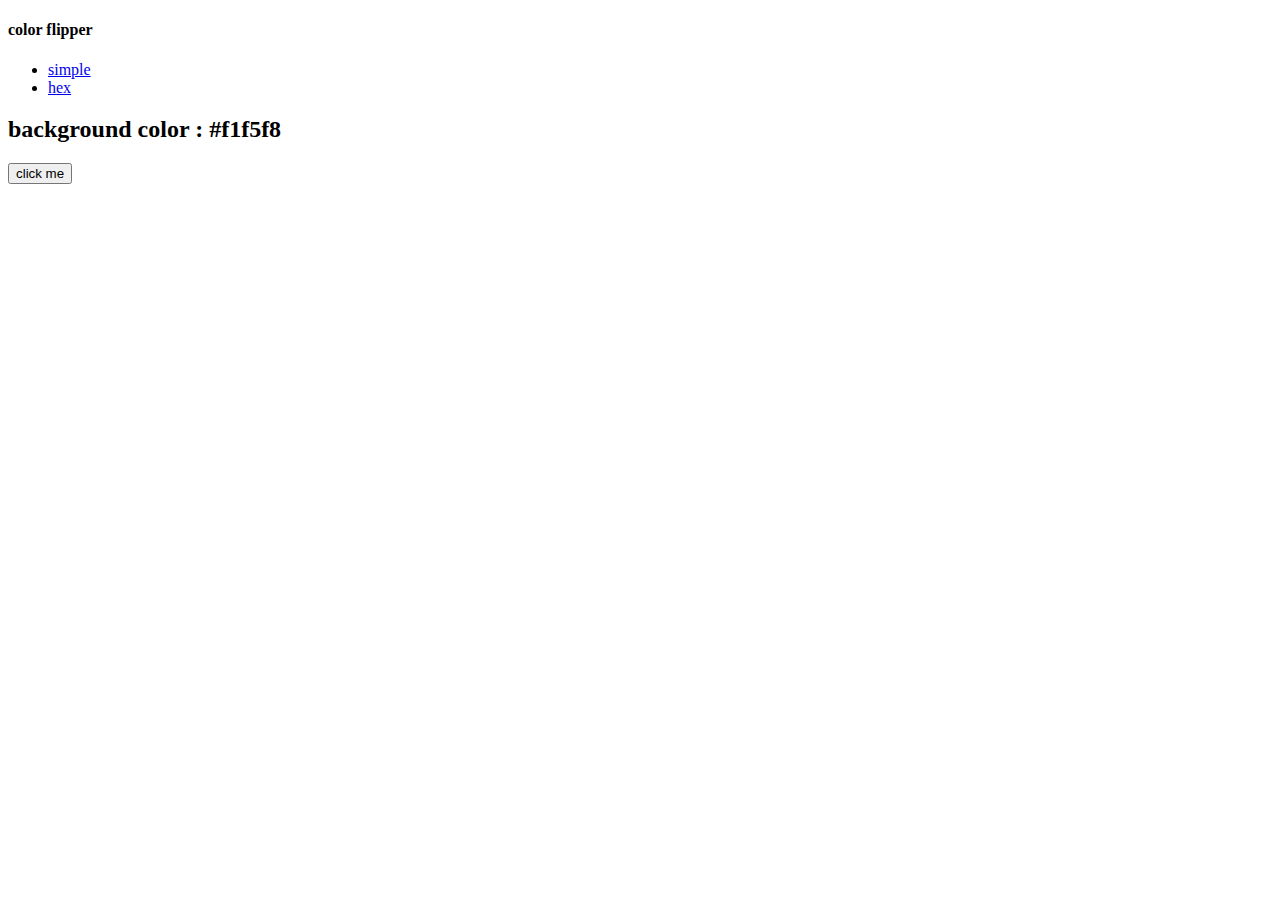
==== index.html @ 7f72ed6a "first commit" ====
<!DOCTYPE html>
<html lang="en">
<head>
    <meta charset="UTF-8">
    <meta http-equiv="X-UA-Compatible" content="IE=edge">
    <meta name="viewport" content="width=device-width, initial-scale=1.0">
    <title>Color Flipper</title>
    <link rel="stylesheet" href="design.css">
</head>
<body>
    <nav>
        <div class="nav-center">
            <h4>color flipper</h4>
            <ul class="nav_links">
              <li>
                <a href="index.html">simple</a>
              </li>
              <li>
                <a href="hex.html">hex</a>
              </li>
            </ul>
        </div>
    </nav>
    <main>
        <div class="container">
            <h2>background color :
                 <span class="color">
                    #f1f5f8
                </span>
            </h2>
            <button class="btn btn-hero" id="btn">
                click me
            </button>
    <!--javascript-->
    <script src="app.js"></script>
</body>
</html>
---- design.css ----
@charset "utf-8";
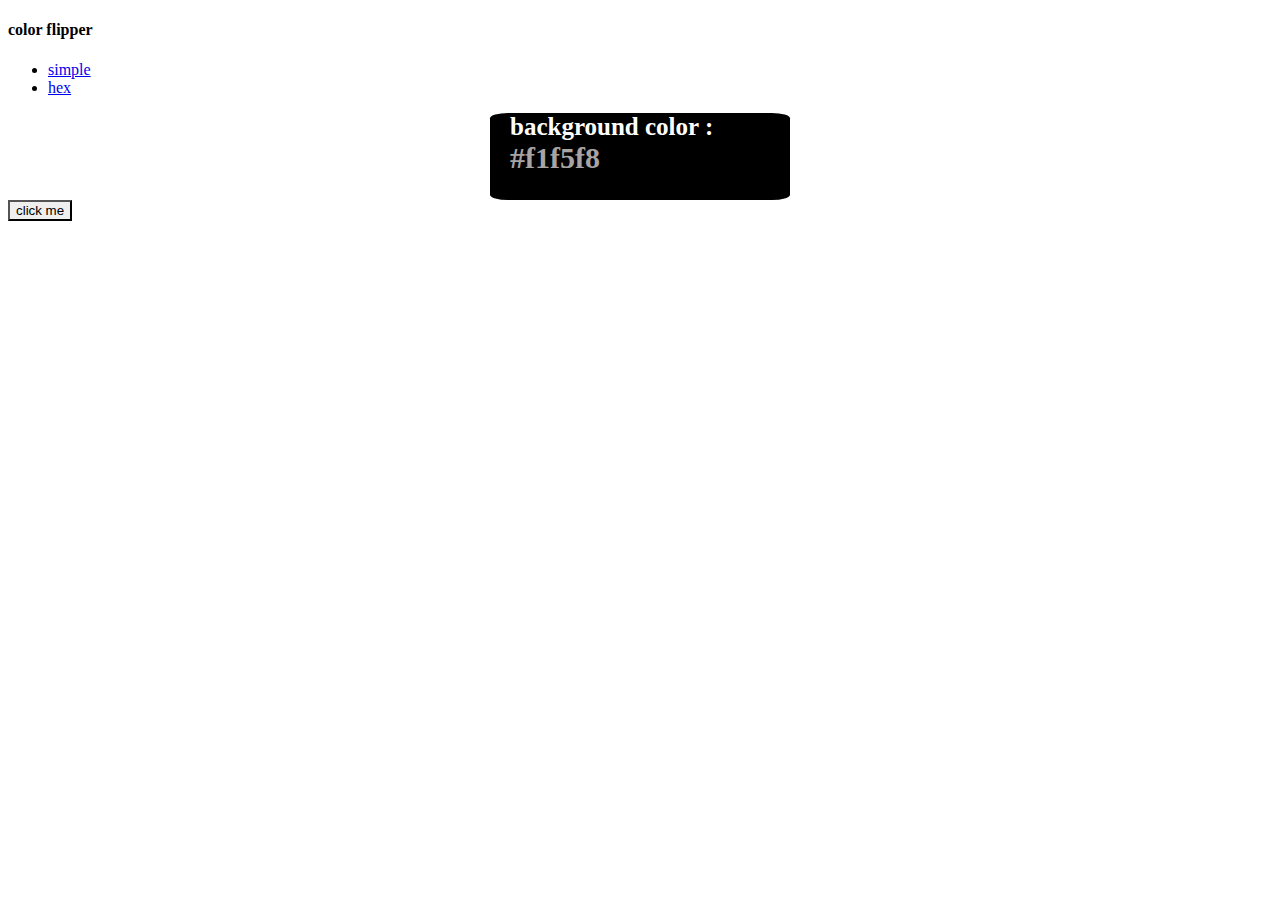
==== commit c824e3a2: "Color Flipper project" ====
--- a/index.html
+++ b/index.html
@@ -23,7 +23,7 @@
     </nav>
     <main>
         <div class="container">
-            <h2>background color :
+            <h2 class="text">background color :
                  <span class="color">
                     #f1f5f8
                 </span>
@@ -31,6 +31,8 @@
             <button class="btn btn-hero" id="btn">
                 click me
             </button>
+        </div>
+
     <!--javascript-->
     <script src="app.js"></script>
 </body>
--- a/design.css
+++ b/design.css
@@ -1 +1,25 @@
-@charset "utf-8";+@charset "utf-8";
+
+.text {
+    width: 280px;
+    font-size: 25px;
+    margin: auto;
+    background-color: black;
+    color: white;
+    
+    vertical-align: middle;
+    border-radius: 6%;
+    padding-left: 20px;
+    padding-bottom: 25px;
+}
+
+.color {
+    font-size: 30px;
+    color: rgb(168, 164, 164);
+}
+
+#btn {
+    -webkit-appearance: none;
+    -moz-appearance: none;
+    appearance: none;
+}